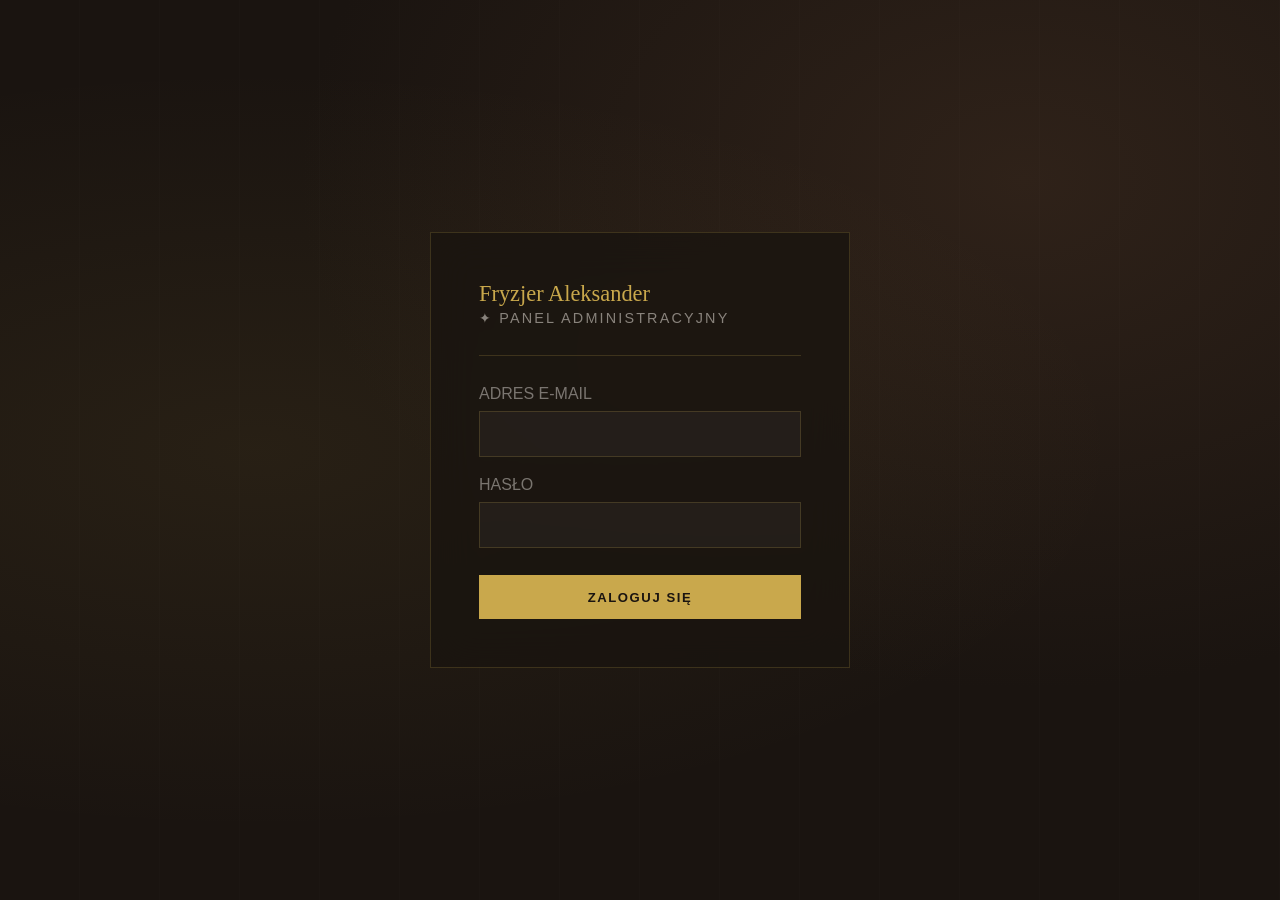
==== frontend/admin.html @ 103653b8 "add admin login panel style" ====
<!DOCTYPE html>
<html lang="pl">
<head>
<meta charset="UTF-8">
<meta name="viewport" content="width-device-width, initial-scale=1.0">
<title>Panel Admina - Fryzjer Aleksander</title>
<link rel="stylesheet" href="css/admin.css">
</head>
</html>

<body>
<div id="login-page">
    <div class="lines"></div>
    <div class="login-box">
      <div class="login-logo">
        Fryzjer Aleksander
        <span>✦ Panel Administracyjny</span>
      </div>
      <div class="login-divider"></div>
      <label class="login-label">Adres e-mail</label>
      <input type="email" id="login-email" class="login-input">
      <label class="login-label">Hasło</label>
      <input type="password" id="login-password" class="login-input">
      <button class="login-btn">Zaloguj się</button>
    </div>
</div>
</body>
---- frontend/css/admin.css ----
:root {
    --dark: #1a1410;
    --gold: #c9a84c;
    --gray: #7a7570;
    --cream: #f5f0e8;
    --gold-light: #e8d5a3
}

* {
    margin: 0;
    padding: 0;
    box-sizing: border-box
}

body {
    font-family: 'Jost', sans-serif;
    background: #f0ebe0;
    color: var(--dark);
    min-height: 100vh;
    display: flex
}

#login-page {
    width: 100%;
    min-height: 100vh;
    display: flex;
    align-items: center;
    justify-content: center;
    background: var(--dark);
    position: relative;
    overflow: hidden
}

#login-page::before { 
    content: '';
    position: absolute;
    inset: 0;
    background: 
        radial-gradient(ellipse at 20% 50%, rgba(201, 168, 76, 0.08) 0%, transparent 60%),
        radial-gradient(ellipse at 80% 20%, rgba(61, 43, 31, 0.6) 0%, transparent 50%)
}

#login-page .lines {
    position: absolute;
    inset: 0;
    background-image: repeating-linear-gradient(
        90deg, transparent, transparent 79px,
        rgba(255,255,255,0.02) 80px
    )
}

.login-box {
    position: relative;
    z-index: 2;
    width: 420px;
    padding: 3rem;
    border: 1px solid rgba(201, 168, 76, 0.2);
    background: rgba(26, 20, 16, 0.8);
    backdrop-filter: blur(20px);
    animation: fadeUp 0.6s ease both;
}

@keyframes fadeUp {
    from { opacity: 0; transform: translateY(16px); }
    to { opacity: 1; transform: translateY(0); }
}

.login-logo {
    font-family: 'Playfair-Display', serif;
    font-size: 1.4rem;
    color: var(--gold);
    margin-bottom: 0.3rem
}

.login-logo span {
    color: rgba(245,240,232,0.5);
    font-weight: 400;
    font-size: 0.9rem;
    display: block;
    margin-top: 0.2rem;
    font-family: 'Jost', sans-serif;
    letter-spacing: 0.15em;
    text-transform: uppercase;
}

.login-divider {
    height: 1px;
    background: rgba(201,168,76,0.2);
    margin: 1.8rem 0;
}

.login-label {
    font-size: 0.72 rem;
    letter-spacing: 0.2 rem;
    text-transform: uppercase;
    color: var(--gray);
    margin-bottom: 0.5rem;
    display: block
}

.login-input {
    width: 100%;
    padding: 0.85rem 1rem;
    background: rgba(255, 255, 255, 0.04);
    border: 1px solid rgba(201, 168, 76, 0.2);
    color: var(--cream);
    font-family: 'Jost', sans-serif;
    font-size: 0.95rem;
    margin-bottom: 1.2rem;
    transition: border-color 0.2s;
    outline: none
}

.login-input:focus {border-color: var(--gold)}

.login-btn {
    width: 100%;
    padding: 0.9rem;
    background: var(--gold);
    color: var(--dark);
    border: none;
    font-family: 'Jost', sans-serif;
    font-size: 0.82rem;
    font-weight: 600;
    letter-spacing: 0.12em;
    text-transform: uppercase;
    cursor: pointer;
    transition: background 0.2s;
    margin-top: 0.5rem
}

.login-btn:hover {
    background: var(--gold-light)
}
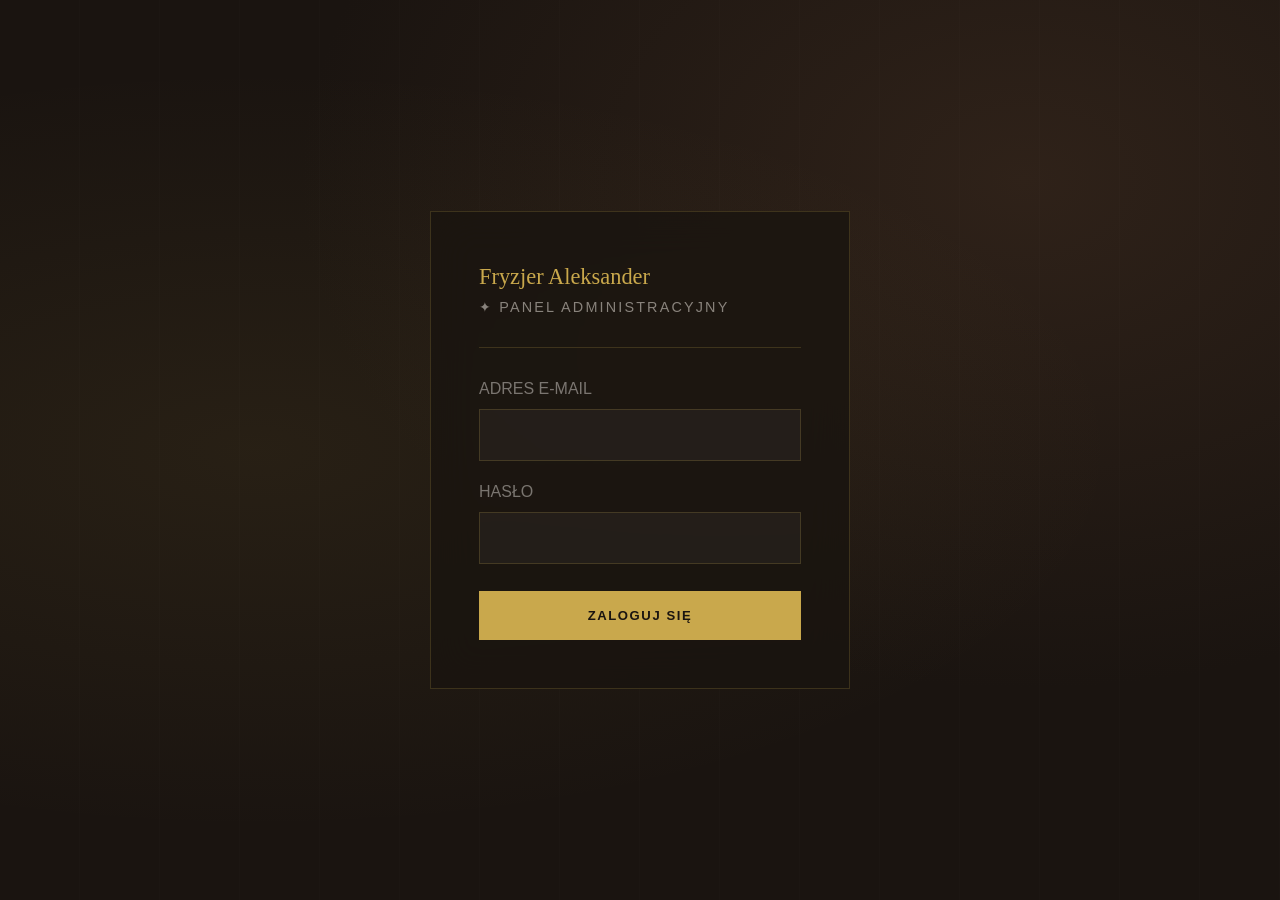
==== commit 59fbcfd5: "login to admin dashboard" ====
--- a/frontend/admin.html
+++ b/frontend/admin.html
@@ -2,11 +2,11 @@
 <html lang="pl">
 <head>
 <meta charset="UTF-8">
-<meta name="viewport" content="width-device-width, initial-scale=1.0">
+<meta name="viewport" content="width=device-width, initial-scale=1.0">
 <title>Panel Admina - Fryzjer Aleksander</title>
+<link href="https://cdn.jsdelivr.net/npm/bootstrap@5.3.0/dist/css/bootstrap.min.css" rel="stylesheet">
 <link rel="stylesheet" href="css/admin.css">
 </head>
-</html>
 
 <body>
 <div id="login-page">
@@ -21,7 +21,15 @@
       <input type="email" id="login-email" class="login-input">
       <label class="login-label">Hasło</label>
       <input type="password" id="login-password" class="login-input">
-      <button class="login-btn">Zaloguj się</button>
+      <button class="login-btn" onClick="login()">Zaloguj się</button>
+      <div class="login-error" id="login-error">Nieprawidłowy email lub hasło</div>
     </div>
 </div>
-</body>+
+<div id="dashboard">
+</div>
+
+<script src="https://cdn.jsdelivr.net/npm/bootstrap@5.3.0/dist/js/bootstrap.bundle.min.js"></script>
+<script src="js/admin.js"></script>
+</body>
+</html>
--- a/frontend/css/admin.css
+++ b/frontend/css/admin.css
@@ -3,7 +3,8 @@
     --gold: #c9a84c;
     --gray: #7a7570;
     --cream: #f5f0e8;
-    --gold-light: #e8d5a3
+    --gold-light: #e8d5a3;
+    --danger: #c94c4c;
 }
 
 * {
@@ -131,4 +132,11 @@
 
 .login-btn:hover {
     background: var(--gold-light)
+}
+
+.login-error {
+    color: var(--danger);
+    font-size: 0.82rem;
+    margin-top: 0.8rem;
+    display: none
 }
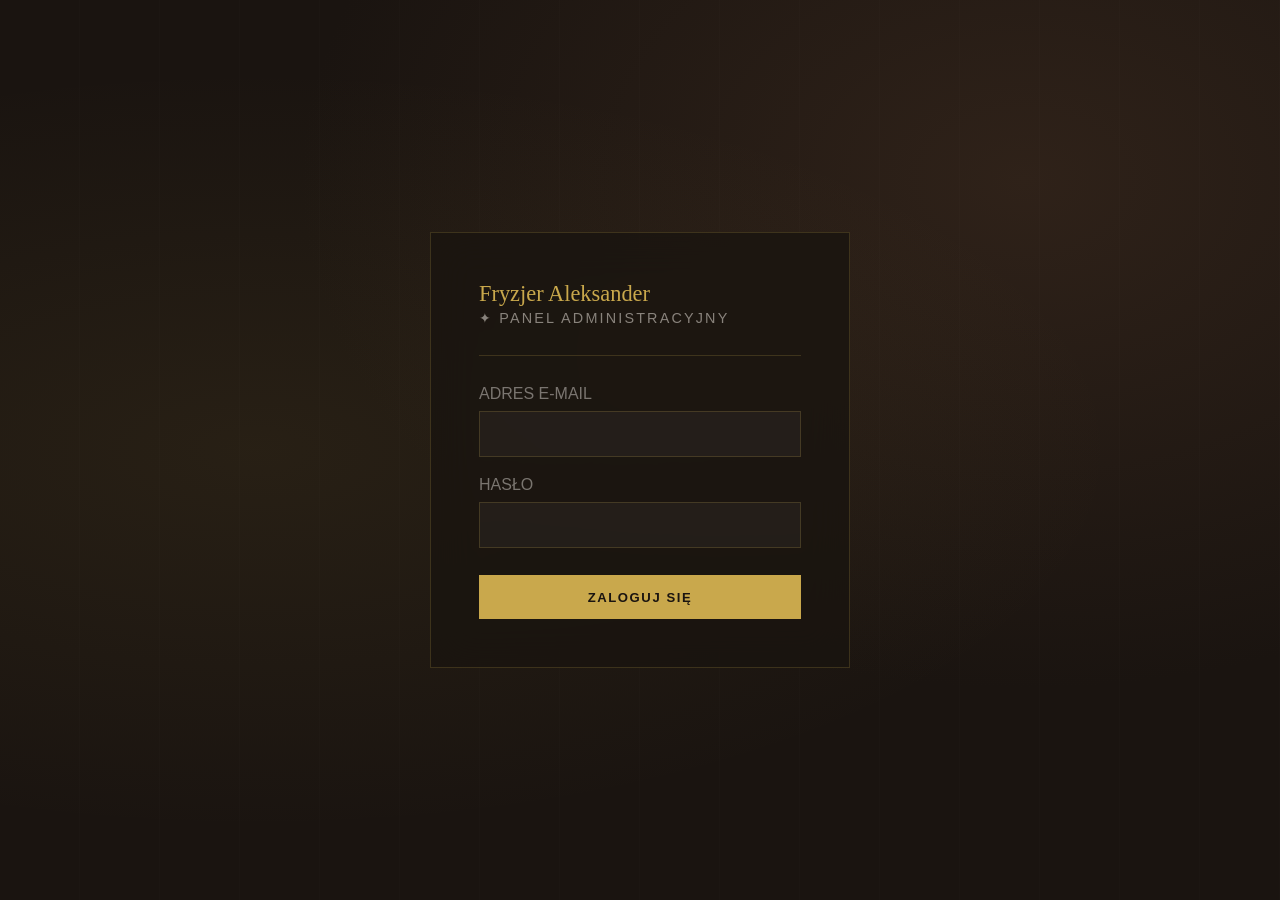
==== commit 27cab072: "create-frontend-dashboard-after-login" ====
--- a/frontend/admin.html
+++ b/frontend/admin.html
@@ -4,7 +4,6 @@
 <meta charset="UTF-8">
 <meta name="viewport" content="width=device-width, initial-scale=1.0">
 <title>Panel Admina - Fryzjer Aleksander</title>
-<link href="https://cdn.jsdelivr.net/npm/bootstrap@5.3.0/dist/css/bootstrap.min.css" rel="stylesheet">
 <link rel="stylesheet" href="css/admin.css">
 </head>
 
@@ -27,8 +26,165 @@
 </div>
 
 <div id="dashboard">
+  <aside class="sidebar">
+    <div class="sidebar-brand">
+      <div class="sidebar-brand-name">Fryzjer Aleksander</div>
+      <div class="sidebar-brand-subname">Panel administracyjny</div>
+    </div>
+
+    <nav class="sidebar-nav">
+      <div class="navigation-section-title">Główne</div>
+      <div class="navigation-item active" onClick="showAdminPage('reservations')">
+        <span class="navigation-icon">📋</span> Rezerwacje
+      </div>
+      <div class="navigation-item" onClick="showAdminPage('hairdressers')">
+        <span class="navigation-icon">✂️</span> Fryzjerzy
+      </div>
+    </nav>
+
+    <div class="sidebar-footer">
+      <div class="admin-info">
+        <div>
+          <div class="admin-name" id="admin-name-display">Admin</div>
+          <div class="admin-role">Administrator</div>
+        </div>
+      </div>
+      <button class="logout-btn">Wyloguj się</button>
+    </div>
+  </aside>
+
+  <main class="main">
+    <div class="topbar">
+      <div class="topbar-title" id="topbar-title">Rezerwacje</div>
+      <div class="topbar-date" id="topbar-date"></div>
+    </div>
+
+    <div class="page active" id="page-reservations">
+      <div class="section-header">
+        <div class="section-title">Lista rezerwacji</div>
+        <div class="filters">
+          <select class="filter-select" id="filter-status" onChange="filterReservations()">
+            <option value="">Wszystkie statusy</option>
+            <option value="pending">Oczekujące</option>
+            <option value="confirmed">Potwierdzone</option>
+            <option value="cancelled">Anulowane</option>
+          </select>
+        </div>
+      </div>
+
+      <div class="table-wrap">
+        <table>
+          <thead>
+            <tr>
+              <th>#</th>
+              <th>Klient</th>
+              <th>Telefon</th>
+              <th>Fryzjer</th>
+              <th>Usługa</th>
+              <th>Data i godzina</th>
+              <th>Uwagi</th>
+              <th>Status</th>
+              <th>Akcje</th>
+            </tr>
+          </thead>
+          <tbody id="reservations-tbody">
+            <tr>
+              <td colspan="9">
+                <div class="empty-state">
+                  <div class="empty-state-icon">📋</div>
+                  <div class="empty-state-text">Ładowanie rezerwacji...</div>
+                </div>
+              </td>
+            </tr>
+        </tbody>
+        </table>
+      </div>
+    </div>
+
+    <div class="page" id="page-hairdressers">
+      <div class="section-header">
+        <div class="section-title">Fryzjerzy</div>
+        <button class="btn btn-gold" onClick="openAddHairdresser()">+ Dodaj fryzjera</button>
+      </div>
+
+      <div class="table-wrap">
+        <table>
+          <thead>
+            <tr>
+              <th>#</th>
+              <th>Imię</th>
+              <th>Specjalizacja</th>
+              <th>Status</th>
+              <th>Akcje</th>
+            </tr>
+          </thead>
+          <tbody id="hairdressers-tbody">
+            <tr>
+              <td colspan="5">
+                <div class="empty-state">
+                  <div class="empty-state-icon">✂️</div>
+                  <div class="empty-state-text">Ładowanie fryzjerów...</div>
+                </div>
+              </td>
+            </tr>
+          </tbody>
+        </table>
+      </div>
+    </div>
+  </main>
 </div>
 
+<div class="modal fade" id="modal-add-hairdresser" tabindex="-1">
+  <div class="modal-dialog">
+    <div class="modal-content">
+      <div class="modal-header">
+        <h5 class="modal-title">Dodaj fryzjera</h5>
+        <button type="button" data-bs-dismiss="modal">x</button>
+      </div>
+      <div class="modal-body">
+        <div class="form-group">
+          <label class="form-label">Imię</label>
+          <input type="text" id="new-hairdresser-name" class="form-input">
+        </div>
+        <div class="form-group">
+          <label class="form-label">Specjalizacja</label>
+          <input type="text" id="new-hairdresser-specialization" class="form-input">
+        </div>
+      </div>
+      <div class="modal-footer">
+        <button class="btn btn-outline" data-bs-dismiss="modal">Anuluj</button>
+        <button class="btn btn-gold" onclick="addHairdresser()">Dodaj</button>
+      </div>
+    </div>
+  </div>
+</div>
+
+<div class="modal fade" id="modal-change-status" tabindex="-1">
+  <div class="modal-dialog">
+    <div class="modal-content">
+      <div class="modal-header">
+        <h5 class="modal-title">Zmień status rezerwacji</h5>
+        <button type="button" data-bs-dismiss="modal">x</button>
+      </div>
+      <div class="modal-body">
+        <input type="hidden" id="status-booking">
+        <div class="form-group">
+          <label class="form-label">Nowy status</label>
+          <select id="new-status" class="form-input">
+            <option value="pending">Oczekująca</option>
+            <option value="confirmed">Potwierdzona</option>
+            <option value="cancelled">Anulowana</option>
+          </select>
+        </div>
+      </div>
+      <div class="modal-footer">
+        <button class="btn btn-outline" data-bs-dismiss="modal">Anuluj</button>
+        <button class="btn btn-gold" onclick="changeStatus()">Zapisz</button>
+      </div>
+    </div>
+  </div>
+
+</div>
 <script src="https://cdn.jsdelivr.net/npm/bootstrap@5.3.0/dist/js/bootstrap.bundle.min.js"></script>
 <script src="js/admin.js"></script>
 </body>
--- a/frontend/css/admin.css
+++ b/frontend/css/admin.css
@@ -5,6 +5,8 @@
     --cream: #f5f0e8;
     --gold-light: #e8d5a3;
     --danger: #c94c4c;
+    --sidebar-width: 260px;
+    --light-gray: #e8e3db;
 }
 
 * {
@@ -139,4 +141,303 @@
     font-size: 0.82rem;
     margin-top: 0.8rem;
     display: none
+}
+
+#dashboard {display: none; width: 100%}
+
+.sidebar {
+    width: var(--sidebar-width);
+    min-height: 100vh;
+    background: var(--dark);
+    display: flex;
+    flex-direction: column;
+    position: fixed;
+    top: 0;
+    left: 0;
+    z-index: 10;
+    border-right: 1px solid rgba(201, 168, 76, 0.1)
+}
+
+.sidebar-brand {
+    padding: 1.8rem 1.5rem;
+    border-bottom: 1px solid rgba(201, 168, 76, 0.1)
+}
+
+.sidebar-brand-name {
+    font-family: 'Playfair Display', serif;
+    font-size: 1.1rem;
+    color: var(--gold);
+}
+
+.sidebar-brand-subname {
+    font-size: 0.68rem;
+    letter-spacing: 0.18em;
+    text-transform: uppercase;
+    color: #f0ebe0;
+    margin-top: 0.2rem
+}
+
+.sidebar-nav {
+    padding: 1.5rem 0;
+    flex: 1
+}
+
+.navigation-section-title {
+    font-size: 0.62rem;
+    letter-spacing: 0.2em;
+    text-transform: uppercase;
+    color: rgba(245, 240, 232, 0.25);
+    padding: 0 1.5rem;
+    margin-bottom: 0.5rem;
+    margin-top: 1rem
+}
+
+.navigation-item {
+    display: flex;
+    align-items: center;
+    gap: 0.8rem;
+    padding: 0.7rem 1.5rem;
+    color: rgba(245, 240, 232, 0.5);
+    font-size: 0.87rem;
+    cursor: pointer;
+    transition: all 0.2s;
+    border-left: 2px solid transparent;
+}
+
+.navigation-item:hover { color: var(--cream); background: rgba(255,255,255,0.03); }
+.navigation-item.active {
+    color: var(--gold);
+    border-left-color: var(--gold);
+    background: rgba(201, 168, 76, 0.05);
+}
+.navigation-icon {
+    font-size: 1rem;
+    width: 20px;
+    text-align: center
+}
+
+.sidebar-footer {
+    padding: 1.5rem;
+    border-top: 1px solid rgba(201, 168, 76, 0.1);
+    margin-top: auto;
+}
+
+.admin-info {
+    display: flex;
+    align-items: center;
+    gap: 0.8rem;
+    margin-bottom: 1rem;
+}
+
+.admin-name {
+    font-size: 0.82rem; color: var(--cream); font-weight: 500
+}
+.admin-role {
+    font-size: 0.68rem; color: var(--gray); letter-spacing: 0.1em; text-transform: uppercase;
+}
+
+.logout-btn {
+    width: 100%;
+    padding: 0.6rem;
+    background: transparent;
+    border: 1px solid rgba(201, 168, 76, 0.2);
+    color: rgba(245, 240, 232, 0.4);
+    font-family: 'Jost', sans-serif;
+    font-size: 0.75rem;
+    letter-spacing: 0.1em;
+    text-transform: uppercase;
+    cursor: pointer;
+    transition: all 0.2s;
+}
+
+.logout-btn:hover {
+    border-color: var(--danger);
+    color: var(--danger)
+}
+
+.main {
+    margin-left: var(--sidebar-width);
+    flex: 1;
+    min-height: 100vh;
+    display: flex;
+    flex-direction: column;
+}
+
+.topbar {
+    height: 64px;
+    background: white;
+    border-bottom: 1px solid var(--light-gray);
+    display: flex;
+    align-items: center;
+    justify-content: space-between;
+    padding: 0 2rem;
+    position: sticky;
+    top: 0;
+    z-index: 5;
+}
+
+.topbar-title {
+    font-family: 'Playfair Display', serif;
+    font-size: 1.2rem;
+    color: var(--dark);
+}
+
+.topbar-date {
+    font-size: 0.78rem;
+    color: var(--gray);
+    font-family: 'DM Mono', monospace;
+}
+
+.page {display: none; padding: 2rem; animation: fadeIn 0.3s ease;}
+.page.active {display: block;}
+
+@keyframes fadeIn {
+    from {opacity: 0};
+    to {opacity: 1}
+}
+
+.section-header {
+    display: flex;
+    align-items: center;
+    justify-content: space-between;
+    margin-bottom: 1.2rem;
+}
+
+.section-title {
+    font-family: 'Playfair Display', serif;
+    font-size: 1.1rem;
+    color: var(--dark)
+}
+
+.table-wrap {
+    background: white;
+    border: 1px solid var(--light-gray);
+    overflow: hidden;
+}
+
+.table-wrap table {width: 100%; border-collapse: collapse;}
+
+.table-wrap thead {
+    background: #faf8f4;
+    border-bottom: 1px solid var(--light-gray) !important;
+}
+
+.table-wrap th {
+    padding: 0.9rem 1.2rem;
+    text-align: left;
+    font-size: 0.68rem;
+    letter-spacing: 0.15em;
+    text-transform: uppercase;
+    color: var(--gray);
+    font-weight: 500;
+}
+
+.table-wrap td {
+    padding: 0.9rem 1.2rem;
+    font-size: 0.87rem;
+    border-bottom: 1px solid #f5f2ed;
+    color: var(--dark);
+}
+
+.table-wrap tr:last-child td {border-bottom: none !important}
+.table-wrap tr:hover td {background: #faf8f4;}
+
+.filters {
+    display: flex;
+    gap: 0.8rem;
+    margin-bottom: 0.2rem;
+    align-items: center;
+}
+
+.filter-select {
+    padding: 0.5rem 1rem;
+    border: 1px solid var(--light-gray);
+    font-family: 'Jost', sans-serif;
+    font-size: 0.82rem;
+    color: var(--dark);
+    background: white;
+    outline: none;
+    cursor: pointer;
+}
+
+.filter-select:focus {
+    border-color: var(--gold);
+}
+
+.empty-state {
+    text-align: center; 
+    padding: 4rem 2rem;
+    color: var(--gray)
+}
+
+.empty-state-icon {
+    font-size: 2.5rem;
+    margin-bottom: 1rem;
+    opacity: 0.4
+}
+
+.empty-state-text {
+    font-size: 0.9rem
+}
+
+.btn {
+    padding: 0.55rem 1.2rem;
+    font-family: 'Jost', sans-serif;
+    font-size: 0.78rem;
+    font-weight: 600;
+    letter-spacing: 0.08rem;
+    text-transform: uppercase;
+    cursor: pointer;
+    border: nonr;
+    transition: all 0.2s;
+}
+
+.btn-gold {
+    background: var(--gold); 
+    color: var(--dark)
+}
+
+.modal {
+    display: none;
+    position: fixed;
+    background: rgba(26,20,16,0.7);
+    inset: 0;
+    z-index: 100;
+    align-items: center;
+    justify-content: center;
+    backdrop-filter: blur(1px);
+}
+
+.modal.show {
+    display: block;
+}
+
+.modal-dialog {
+    margin: 10% auto;
+    width: 460px;
+}
+
+.modal-content {
+    background: white;
+    padding: 2rem;
+    border-top: 3px solid var(--gold);
+}
+
+.modal-header {
+    display: flex;
+    justify-content: space-between;
+    align-items: center;
+    margin-bottom: 1.5rem;
+}
+
+.modal-title {
+    font-family: 'Playfair Display', serif;
+    font-size: 1.2rem;
+}
+
+.modal-footer {
+    display: flex;
+    gap: 0.8rem;
+    justify-content: flex-end;
+    margin-top: 1.5rem;
 }
